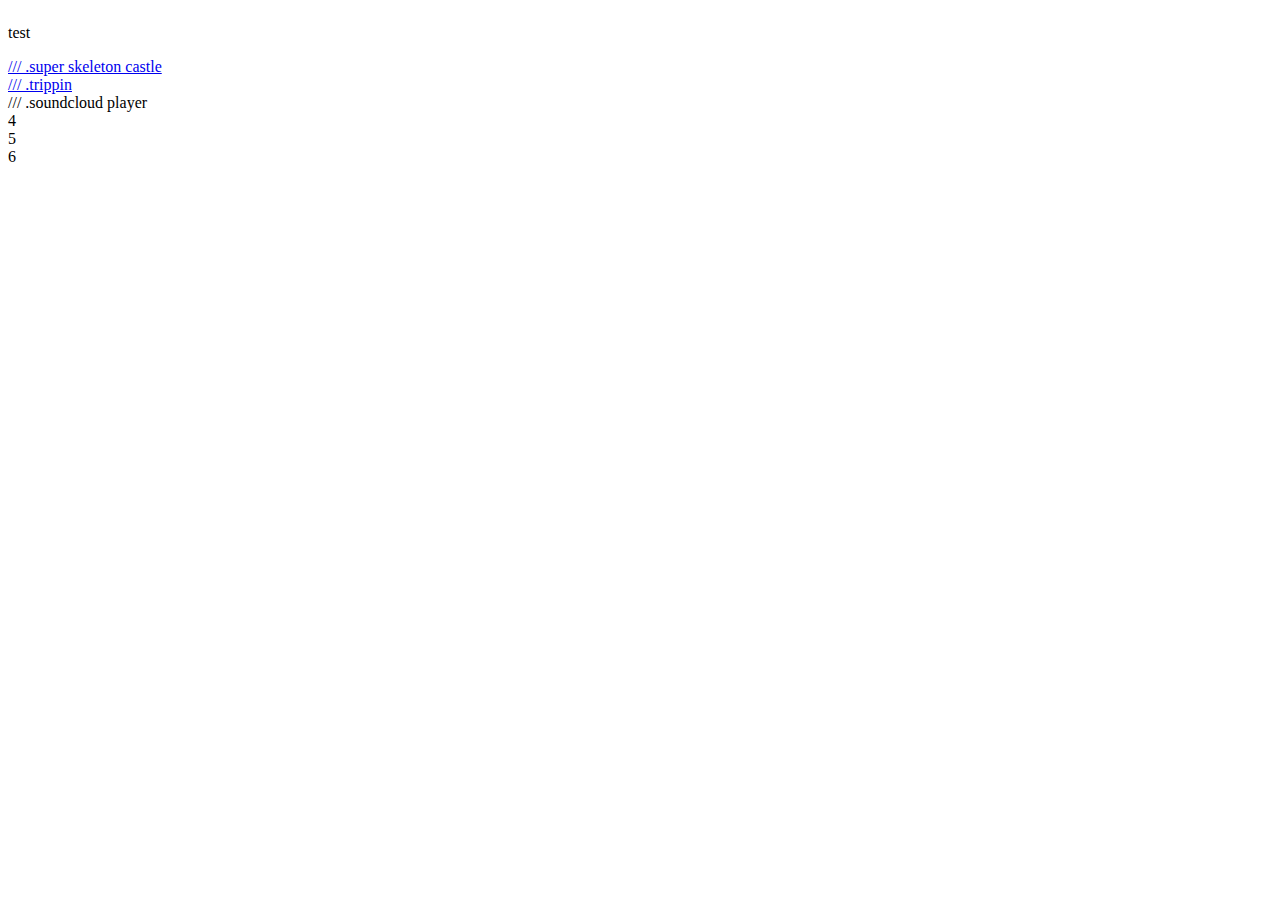
==== index.html @ b439b6d4 "test" ====
<html>
<head>
  <meta charset="UTF-8">
  <meta name="viewport" content="width=device-width, initial-scale=1.0">
  <meta http-equiv="X-UA-Compatible" content="ie=edge">
  <link rel="stylesheet" href="/css/normalize.css">
  <link rel="stylesheet" href="/css/skeleton.css">
  <link rel="stylesheet" href="/css/index.css">
  <link href="https://fonts.googleapis.com/css?family=PT+Mono" rel="stylesheet">
  <title>/// .devinhart</title>
</head>
<body>

  <img src="/images/portfolio_logo.png" alt="">
  <p>test</p>
  <div class="container">

    <div class="row">
      <div class="four columns">
        <a href="ssc/ssc.html">
          <div class="box1">  /// .super skeleton castle
            <div class="box1fade"></div>
          </div>
        </a>
      </div>

      <div class="four columns">
        <a href="http://trippin-app.herokuapp.com">
          <div class="box2">/// .trippin
            <div class="box2fade"></div>
          </div>
        </a>
      </div>

      <div class="four columns">
        <div class="box3">/// .soundcloud player
          <div class="box3fade"></div>
        </div>
      </div>

    </div>

    <div class="row">
      <div class="four columns">
        <div class="box4">4
          <div class="box4fade"></div>
        </div>
      </div>

      <div class="four columns">
        <div class="box5">5
          <div class="box5fade"></div>
      </div>
      </div>

      <div class="four columns">
        <div class="box6">6
          <div class="box6fade"></div>
        </div>
      </div>

    </div>

  </div>

</body>
</html>
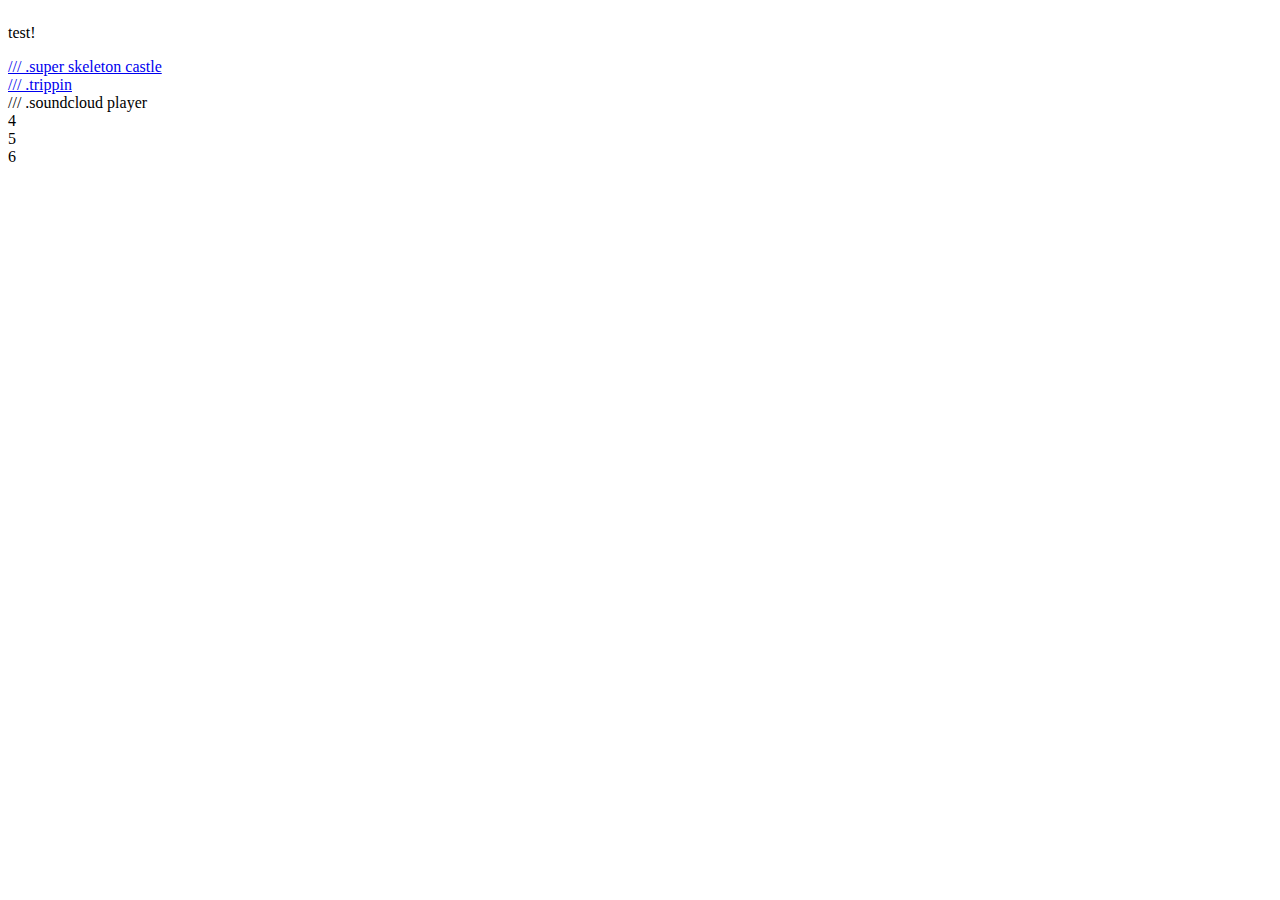
==== commit f3908d80: "okay" ====
--- a/index.html
+++ b/index.html
@@ -12,7 +12,7 @@
 <body>
 
   <img src="/images/portfolio_logo.png" alt="">
-  <p>test</p>
+  <p>test!</p>
   <div class="container">
 
     <div class="row">
